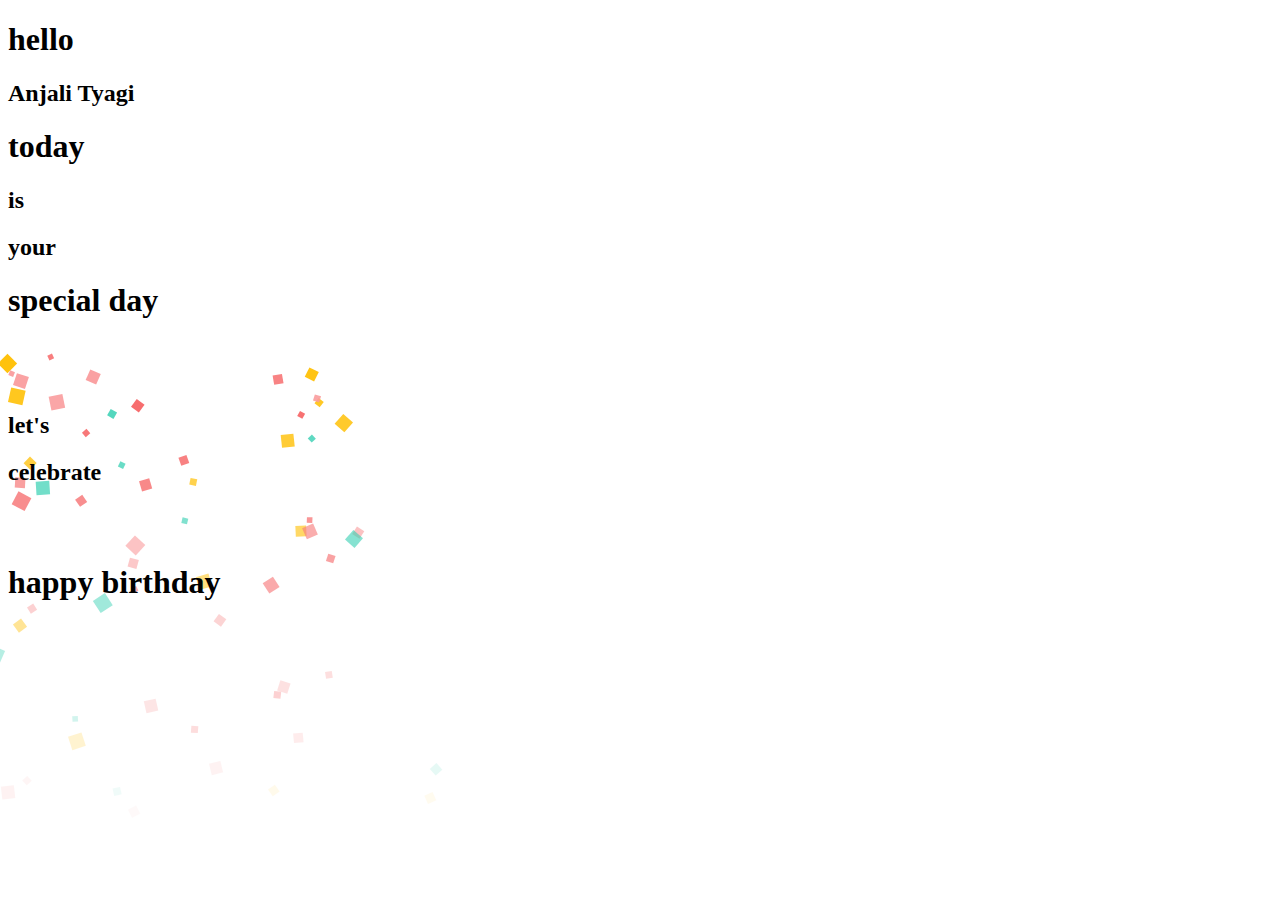
==== BirthdayWishes-master/index.html @ 3aed4d5a "HBD" ====
<!DOCTYPE html>
<html lang="en">
  <head>
    <title>Happy Birthday Shivanshu</title>
    <meta charset="UTF-8" />
    <meta name="viewport" content="width=device-width, initial-scale=1.0" />
    <link rel="stylesheet" href="src/css/index.css" />
  </head>
  <body>
    <div class="first--slide">
      <div class="slide--content">
        <h1>hello</h1>
        <h2>Anjali Tyagi</h2>
        <span class="top"></span>
        <span class="right"></span>
        <span class="bottom"></span>
        <span class="left"></span>
      </div>

      <div class="slide--content--one">
        <h1 class="first">today</h1>
        <h2 class="first">is</h2>
        <h2 class="second">your</h2>
        <h1 class="second">special day</h1>
        <div class="circle--stuff">
          <svg
            viewBox="0 0 288 48"
            width="288"
            height="48"
            style="overflow: visible;"
          >
            <g transform="translate(144 0)">
              <g transform="translate(-276.566 421.129)">
                <rect
                  width="12.608460234942264"
                  height="12.608460234942264"
                  fill="#F87B7C"
                  transform="rotate(72.60145421789896)"
                ></rect>
                <animateTransform
                  attributeName="transform"
                  type="translate"
                  from="-147.31692562790084 0"
                  to="-294.6338512558017 480"
                  dur="1.2580507927982927s"
                  begin="-10s"
                  repeatCount="indefinite"
                ></animateTransform>
                <animate
                  attributeType="CSS"
                  attributeName="opacity"
                  values="1;0"
                  dur="1.2580507927982927s"
                  begin="-10s"
                  repeatCount="indefinite"
                ></animate>
              </g>
              <g transform="translate(269.756 389.735)">
                <rect
                  width="6.6024317861213895"
                  height="6.6024317861213895"
                  fill="#FFC107"
                  transform="rotate(38.02803143466206)"
                ></rect>
                <animateTransform
                  attributeName="transform"
                  type="translate"
                  from="148.876375621307 0"
                  to="297.752751242614 480"
                  dur="1.500721309571935s"
                  begin="-10s"
                  repeatCount="indefinite"
                ></animateTransform>
                <animate
                  attributeType="CSS"
                  attributeName="opacity"
                  values="1;0"
                  dur="1.500721309571935s"
                  begin="-10s"
                  repeatCount="indefinite"
                ></animate>
              </g>
              <g transform="translate(174.705 169.205)">
                <rect
                  width="5.852897883045647"
                  height="5.852897883045647"
                  fill="#F65A5B"
                  transform="rotate(28.456635184965855)"
                ></rect>
                <animateTransform
                  attributeName="transform"
                  type="translate"
                  from="129.17077622623987 0"
                  to="258.34155245247973 480"
                  dur="1.0529970168710006s"
                  begin="-10s"
                  repeatCount="indefinite"
                ></animateTransform>
                <animate
                  attributeType="CSS"
                  attributeName="opacity"
                  values="1;0"
                  dur="1.0529970168710006s"
                  begin="-10s"
                  repeatCount="indefinite"
                ></animate>
              </g>
              <g transform="translate(-130.903 64.4332)">
                <rect
                  width="10.500608397273465"
                  height="10.500608397273465"
                  fill="#F65A5B"
                  transform="rotate(33.518702042612105)"
                ></rect>
                <animateTransform
                  attributeName="transform"
                  type="translate"
                  from="-115.41033595665428 0"
                  to="-230.82067191330856 480"
                  dur="1.9569807707276798s"
                  begin="-10s"
                  repeatCount="indefinite"
                ></animateTransform>
                <animate
                  attributeType="CSS"
                  attributeName="opacity"
                  values="1;0"
                  dur="1.9569807707276798s"
                  begin="-10s"
                  repeatCount="indefinite"
                ></animate>
              </g>
              <g transform="translate(255.222 435.243)">
                <rect
                  width="5.741483052387249"
                  height="5.741483052387249"
                  fill="#39D1B4"
                  transform="rotate(46.49147792751984)"
                ></rect>
                <animateTransform
                  attributeName="transform"
                  type="translate"
                  from="133.85114085517338 0"
                  to="267.70228171034677 480"
                  dur="1.3036790452656355s"
                  begin="-10s"
                  repeatCount="indefinite"
                ></animateTransform>
                <animate
                  attributeType="CSS"
                  attributeName="opacity"
                  values="1;0"
                  dur="1.3036790452656355s"
                  begin="-10s"
                  repeatCount="indefinite"
                ></animate>
              </g>
              <g transform="translate(31.0162 15.9351)">
                <rect
                  width="6.80101713474188"
                  height="6.80101713474188"
                  fill="#FFC107"
                  transform="rotate(11.204022894474395)"
                ></rect>
                <animateTransform
                  attributeName="transform"
                  type="translate"
                  from="30.019648010959024 0"
                  to="60.03929602191805 480"
                  dur="1.0387121585702985s"
                  begin="-10s"
                  repeatCount="indefinite"
                ></animateTransform>
                <animate
                  attributeType="CSS"
                  attributeName="opacity"
                  values="1;0"
                  dur="1.0387121585702985s"
                  begin="-10s"
                  repeatCount="indefinite"
                ></animate>
              </g>
              <g transform="translate(-3.09286 202.201)">
                <rect
                  width="10.607425290967909"
                  height="10.607425290967909"
                  fill="#F65A5B"
                  transform="rotate(73.47039150769439)"
                ></rect>
                <animateTransform
                  attributeName="transform"
                  type="translate"
                  from="-2.17615538500645 0"
                  to="-4.3523107700129 480"
                  dur="1.4662807556935682s"
                  begin="-10s"
                  repeatCount="indefinite"
                ></animateTransform>
                <animate
                  attributeType="CSS"
                  attributeName="opacity"
                  values="1;0"
                  dur="1.4662807556935682s"
                  begin="-10s"
                  repeatCount="indefinite"
                ></animate>
              </g>
              <g transform="translate(206.722 332.232)">
                <rect
                  width="7.636912663465038"
                  height="7.636912663465038"
                  fill="#F65A5B"
                  transform="rotate(18.036591826355995)"
                ></rect>
                <animateTransform
                  attributeName="transform"
                  type="translate"
                  from="122.16550975510404 0"
                  to="244.33101951020808 480"
                  dur="1.4353281745859594s"
                  begin="-10s"
                  repeatCount="indefinite"
                ></animateTransform>
                <animate
                  attributeType="CSS"
                  attributeName="opacity"
                  values="1;0"
                  dur="1.4353281745859594s"
                  begin="-10s"
                  repeatCount="indefinite"
                ></animate>
              </g>
              <g transform="translate(137.252 313.902)">
                <rect
                  width="9.58640372808878"
                  height="9.58640372808878"
                  fill="#FA9C9D"
                  transform="rotate(84.9299171174362)"
                ></rect>
                <animateTransform
                  attributeName="transform"
                  type="translate"
                  from="82.98382665184931 0"
                  to="165.96765330369863 480"
                  dur="1.5673910658448071s"
                  begin="-10s"
                  repeatCount="indefinite"
                ></animateTransform>
                <animate
                  attributeType="CSS"
                  attributeName="opacity"
                  values="1;0"
                  dur="1.5673910658448071s"
                  begin="-10s"
                  repeatCount="indefinite"
                ></animate>
              </g>
              <g transform="translate(112.875 188.052)">
                <rect
                  width="12.224275888715743"
                  height="12.224275888715743"
                  fill="#F65A5B"
                  transform="rotate(56.958868320425424)"
                ></rect>
                <animateTransform
                  attributeName="transform"
                  type="translate"
                  from="81.10118787423545 0"
                  to="162.2023757484709 480"
                  dur="1.1256263736515593s"
                  begin="-10s"
                  repeatCount="indefinite"
                ></animateTransform>
                <animate
                  attributeType="CSS"
                  attributeName="opacity"
                  values="1;0"
                  dur="1.1256263736515593s"
                  begin="-10s"
                  repeatCount="indefinite"
                ></animate>
              </g>
              <g transform="translate(-44.0883 105.22)">
                <rect
                  width="7.3193707683479285"
                  height="7.3193707683479285"
                  fill="#39D1B4"
                  transform="rotate(29.61901015919562)"
                ></rect>
                <animateTransform
                  attributeName="transform"
                  type="translate"
                  from="-36.161416073732816 0"
                  to="-72.32283214746563 480"
                  dur="1.0534095913396215s"
                  begin="-10s"
                  repeatCount="indefinite"
                ></animateTransform>
                <animate
                  attributeType="CSS"
                  attributeName="opacity"
                  values="1;0"
                  dur="1.0534095913396215s"
                  begin="-10s"
                  repeatCount="indefinite"
                ></animate>
              </g>
              <g transform="translate(201.372 372.671)">
                <rect
                  width="5.544510601155997"
                  height="5.544510601155997"
                  fill="#F65A5B"
                  transform="rotate(2.2963703425883897)"
                ></rect>
                <animateTransform
                  attributeName="transform"
                  type="translate"
                  from="113.35963017076664 0"
                  to="226.71926034153327 480"
                  dur="1.030518978123618s"
                  begin="-10s"
                  repeatCount="indefinite"
                ></animateTransform>
                <animate
                  attributeType="CSS"
                  attributeName="opacity"
                  values="1;0"
                  dur="1.030518978123618s"
                  begin="-10s"
                  repeatCount="indefinite"
                ></animate>
              </g>
              <g transform="translate(131.495 87.179)">
                <rect
                  width="10.759076659212255"
                  height="10.759076659212255"
                  fill="#FFC107"
                  transform="rotate(87.32528953957524)"
                ></rect>
                <animateTransform
                  attributeName="transform"
                  type="translate"
                  from="111.2837754504788 0"
                  to="222.5675509009576 480"
                  dur="1.6733003196858514s"
                  begin="-10s"
                  repeatCount="indefinite"
                ></animateTransform>
                <animate
                  attributeType="CSS"
                  attributeName="opacity"
                  values="1;0"
                  dur="1.6733003196858514s"
                  begin="-10s"
                  repeatCount="indefinite"
                ></animate>
              </g>
              <g transform="translate(168.916 8.31682)">
                <rect
                  width="13.053827089343216"
                  height="13.053827089343216"
                  fill="#FFC107"
                  transform="rotate(41.59319430819056)"
                ></rect>
                <animateTransform
                  attributeName="transform"
                  type="translate"
                  from="166.0388449718487 0"
                  to="332.0776899436974 480"
                  dur="1.167328833970436s"
                  begin="-10s"
                  repeatCount="indefinite"
                ></animateTransform>
                <animate
                  attributeType="CSS"
                  attributeName="opacity"
                  values="1;0"
                  dur="1.167328833970436s"
                  begin="-10s"
                  repeatCount="indefinite"
                ></animate>
              </g>
              <g transform="translate(-246.023 361.539)">
                <rect
                  width="9.438843277640762"
                  height="9.438843277640762"
                  fill="#FA9C9D"
                  transform="rotate(77.07547908665653)"
                ></rect>
                <animateTransform
                  attributeName="transform"
                  type="translate"
                  from="-140.32757933557534 0"
                  to="-280.6551586711507 480"
                  dur="1.8215214067142032s"
                  begin="-10s"
                  repeatCount="indefinite"
                ></animateTransform>
                <animate
                  attributeType="CSS"
                  attributeName="opacity"
                  values="1;0"
                  dur="1.8215214067142032s"
                  begin="-10s"
                  repeatCount="indefinite"
                ></animate>
              </g>
              <g transform="translate(-19.4778 411.261)">
                <rect
                  width="5.155137368313447"
                  height="5.155137368313447"
                  fill="#F65A5B"
                  transform="rotate(63.68358494554056)"
                ></rect>
                <animateTransform
                  attributeName="transform"
                  type="translate"
                  from="-10.489996883997884 0"
                  to="-20.97999376799577 480"
                  dur="1.938744964010533s"
                  begin="-10s"
                  repeatCount="indefinite"
                ></animateTransform>
                <animate
                  attributeType="CSS"
                  attributeName="opacity"
                  values="1;0"
                  dur="1.938744964010533s"
                  begin="-10s"
                  repeatCount="indefinite"
                ></animate>
              </g>
              <g transform="translate(-193.329 253.053)">
                <rect
                  width="12.572461872186224"
                  height="12.572461872186224"
                  fill="#FA9C9D"
                  transform="rotate(18.14043778713332)"
                ></rect>
                <animateTransform
                  attributeName="transform"
                  type="translate"
                  from="-126.5912529949043 0"
                  to="-253.1825059898086 480"
                  dur="1.7608957790386608s"
                  begin="-10s"
                  repeatCount="indefinite"
                ></animateTransform>
                <animate
                  attributeType="CSS"
                  attributeName="opacity"
                  values="1;0"
                  dur="1.7608957790386608s"
                  begin="-10s"
                  repeatCount="indefinite"
                ></animate>
              </g>
              <g transform="translate(132.362 64.3945)">
                <rect
                  width="11.962171698190868"
                  height="11.962171698190868"
                  fill="#F87B7C"
                  transform="rotate(66.5452938923993)"
                ></rect>
                <animateTransform
                  attributeName="transform"
                  type="translate"
                  from="116.70535383045883 0"
                  to="233.41070766091767 480"
                  dur="1.2748012693059791s"
                  begin="-10s"
                  repeatCount="indefinite"
                ></animateTransform>
                <animate
                  attributeType="CSS"
                  attributeName="opacity"
                  values="1;0"
                  dur="1.2748012693059791s"
                  begin="-10s"
                  repeatCount="indefinite"
                ></animate>
              </g>
              <g transform="translate(23.7278 28.7318)">
                <rect
                  width="5.809294053959366"
                  height="5.809294053959366"
                  fill="#39D1B4"
                  transform="rotate(12.777973190620841)"
                ></rect>
                <animateTransform
                  attributeName="transform"
                  type="translate"
                  from="22.387744172095072 0"
                  to="44.775488344190144 480"
                  dur="1.990394651793788s"
                  begin="-10s"
                  repeatCount="indefinite"
                ></animateTransform>
                <animate
                  attributeType="CSS"
                  attributeName="opacity"
                  values="1;0"
                  dur="1.990394651793788s"
                  begin="-10s"
                  repeatCount="indefinite"
                ></animate>
              </g>
              <g transform="translate(-166.194 338.268)">
                <rect
                  width="5.155192084927991"
                  height="5.155192084927991"
                  fill="#F87B7C"
                  transform="rotate(65.13887033072942)"
                ></rect>
                <animateTransform
                  attributeName="transform"
                  type="translate"
                  from="-97.49050856733884 0"
                  to="-194.98101713467767 480"
                  dur="1.5205048549215163s"
                  begin="-10s"
                  repeatCount="indefinite"
                ></animateTransform>
                <animate
                  attributeType="CSS"
                  attributeName="opacity"
                  values="1;0"
                  dur="1.5205048549215163s"
                  begin="-10s"
                  repeatCount="indefinite"
                ></animate>
              </g>
              <g transform="translate(-31.4654 122.618)">
                <rect
                  width="10.368127452931883"
                  height="10.368127452931883"
                  fill="#39D1B4"
                  transform="rotate(44.25401495643392)"
                ></rect>
                <animateTransform
                  attributeName="transform"
                  type="translate"
                  from="-25.062944124981968 0"
                  to="-50.125888249963936 480"
                  dur="1.7807724976183688s"
                  begin="-10s"
                  repeatCount="indefinite"
                ></animateTransform>
                <animate
                  attributeType="CSS"
                  attributeName="opacity"
                  values="1;0"
                  dur="1.7807724976183688s"
                  begin="-10s"
                  repeatCount="indefinite"
                ></animate>
              </g>
              <g transform="translate(-42.2511 41.8627)">
                <rect
                  width="14.103528131335075"
                  height="14.103528131335075"
                  fill="#FFC107"
                  transform="rotate(72.09281246475781)"
                ></rect>
                <animateTransform
                  attributeName="transform"
                  type="translate"
                  from="-38.861764593079066 0"
                  to="-77.72352918615813 480"
                  dur="1.837076713482284s"
                  begin="-10s"
                  repeatCount="indefinite"
                ></animateTransform>
                <animate
                  attributeType="CSS"
                  attributeName="opacity"
                  values="1;0"
                  dur="1.837076713482284s"
                  begin="-10s"
                  repeatCount="indefinite"
                ></animate>
              </g>
              <g transform="translate(-160.068 86.1509)">
                <rect
                  width="10.983279923644469"
                  height="10.983279923644469"
                  fill="#F87B7C"
                  transform="rotate(42.54113201739413)"
                ></rect>
                <animateTransform
                  attributeName="transform"
                  type="translate"
                  from="-135.71076835776705 0"
                  to="-271.4215367155341 480"
                  dur="1.4617462130029035s"
                  begin="-10s"
                  repeatCount="indefinite"
                ></animateTransform>
                <animate
                  attributeType="CSS"
                  attributeName="opacity"
                  values="1;0"
                  dur="1.4617462130029035s"
                  begin="-10s"
                  repeatCount="indefinite"
                ></animate>
              </g>
              <g transform="translate(-29.8295 464.828)">
                <rect
                  width="9.161711928973633"
                  height="9.161711928973633"
                  fill="#FA9C9D"
                  transform="rotate(15.34556142284818)"
                ></rect>
                <animateTransform
                  attributeName="transform"
                  type="translate"
                  from="-15.154273359641607 0"
                  to="-30.308546719283214 480"
                  dur="1.4337419826765745s"
                  begin="-10s"
                  repeatCount="indefinite"
                ></animateTransform>
                <animate
                  attributeType="CSS"
                  attributeName="opacity"
                  values="1;0"
                  dur="1.4337419826765745s"
                  begin="-10s"
                  repeatCount="indefinite"
                ></animate>
              </g>
              <g transform="translate(-178.317 128.014)">
                <rect
                  width="13.686769327961251"
                  height="13.686769327961251"
                  fill="#FFC107"
                  transform="rotate(45.07414220309329)"
                ></rect>
                <animateTransform
                  attributeName="transform"
                  type="translate"
                  from="-140.77315685616557 0"
                  to="-281.54631371233114 480"
                  dur="1.3309859125988193s"
                  begin="-10s"
                  repeatCount="indefinite"
                ></animateTransform>
                <animate
                  attributeType="CSS"
                  attributeName="opacity"
                  values="1;0"
                  dur="1.3309859125988193s"
                  begin="-10s"
                  repeatCount="indefinite"
                ></animate>
              </g>
              <g transform="translate(219.727 410.159)">
                <rect
                  width="12.764074026565211"
                  height="12.764074026565211"
                  fill="#FFC107"
                  transform="rotate(83.87363030859562)"
                ></rect>
                <animateTransform
                  attributeName="transform"
                  type="translate"
                  from="118.48317389639978 0"
                  to="236.96634779279955 480"
                  dur="1.3039269158524756s"
                  begin="-10s"
                  repeatCount="indefinite"
                ></animateTransform>
                <animate
                  attributeType="CSS"
                  attributeName="opacity"
                  values="1;0"
                  dur="1.3039269158524756s"
                  begin="-10s"
                  repeatCount="indefinite"
                ></animate>
              </g>
              <g transform="translate(111.389 357.596)">
                <rect
                  width="8.285457717371177"
                  height="8.285457717371177"
                  fill="#FFC107"
                  transform="rotate(55.18291720980784)"
                ></rect>
                <animateTransform
                  attributeName="transform"
                  type="translate"
                  from="63.83361358999828 0"
                  to="127.66722717999656 480"
                  dur="1.8032664697360352s"
                  begin="-10s"
                  repeatCount="indefinite"
                ></animateTransform>
                <animate
                  attributeType="CSS"
                  attributeName="opacity"
                  values="1;0"
                  dur="1.8032664697360352s"
                  begin="-10s"
                  repeatCount="indefinite"
                ></animate>
              </g>
              <g transform="translate(75.6214 475.193)">
                <rect
                  width="13.200638456623885"
                  height="13.200638456623885"
                  fill="#FFC107"
                  transform="rotate(73.51717550864369)"
                ></rect>
                <animateTransform
                  attributeName="transform"
                  type="translate"
                  from="38.00101769286111 0"
                  to="76.00203538572222 480"
                  dur="1.9478787303213856s"
                  begin="-10s"
                  repeatCount="indefinite"
                ></animateTransform>
                <animate
                  attributeType="CSS"
                  attributeName="opacity"
                  values="1;0"
                  dur="1.9478787303213856s"
                  begin="-10s"
                  repeatCount="indefinite"
                ></animate>
              </g>
              <g transform="translate(274.856 432.139)">
                <rect
                  width="8.968495048926354"
                  height="8.968495048926354"
                  fill="#FFC107"
                  transform="rotate(66.02890800046019)"
                ></rect>
                <animateTransform
                  attributeName="transform"
                  type="translate"
                  from="144.6387866106216 0"
                  to="289.2775732212432 480"
                  dur="1.1950311173221444s"
                  begin="-10s"
                  repeatCount="indefinite"
                ></animateTransform>
                <animate
                  attributeType="CSS"
                  attributeName="opacity"
                  values="1;0"
                  dur="1.1950311173221444s"
                  begin="-10s"
                  repeatCount="indefinite"
                ></animate>
              </g>
              <g transform="translate(-73.9908 129.708)">
                <rect
                  width="11.469532088642811"
                  height="11.469532088642811"
                  fill="#FA9C9D"
                  transform="rotate(23.880882117170138)"
                ></rect>
                <animateTransform
                  attributeName="transform"
                  type="translate"
                  from="-58.25017828281587 0"
                  to="-116.50035656563173 480"
                  dur="1.7631218650889633s"
                  begin="-10s"
                  repeatCount="indefinite"
                ></animateTransform>
                <animate
                  attributeType="CSS"
                  attributeName="opacity"
                  values="1;0"
                  dur="1.7631218650889633s"
                  begin="-10s"
                  repeatCount="indefinite"
                ></animate>
              </g>
              <g transform="translate(195.443 148.666)">
                <rect
                  width="10.462121786336729"
                  height="10.462121786336729"
                  fill="#FFC107"
                  transform="rotate(26.548226340406018)"
                ></rect>
                <animateTransform
                  attributeName="transform"
                  type="translate"
                  from="149.22492086385515 0"
                  to="298.4498417277103 480"
                  dur="1.0624958491755168s"
                  begin="-10s"
                  repeatCount="indefinite"
                ></animateTransform>
                <animate
                  attributeType="CSS"
                  attributeName="opacity"
                  values="1;0"
                  dur="1.0624958491755168s"
                  begin="-10s"
                  repeatCount="indefinite"
                ></animate>
              </g>
              <g transform="translate(-58.6732 432.261)">
                <rect
                  width="14.377316164643027"
                  height="14.377316164643027"
                  fill="#39D1B4"
                  transform="rotate(56.99518347171379)"
                ></rect>
                <animateTransform
                  attributeName="transform"
                  type="translate"
                  from="-30.871770620846135 0"
                  to="-61.74354124169227 480"
                  dur="1.637228355700252s"
                  begin="-10s"
                  repeatCount="indefinite"
                ></animateTransform>
                <animate
                  attributeType="CSS"
                  attributeName="opacity"
                  values="1;0"
                  dur="1.637228355700252s"
                  begin="-10s"
                  repeatCount="indefinite"
                ></animate>
              </g>
              <g transform="translate(-139.405 326.431)">
                <rect
                  width="10.089588480012424"
                  height="10.089588480012424"
                  fill="#FFC107"
                  transform="rotate(53.39693328651522)"
                ></rect>
                <animateTransform
                  attributeName="transform"
                  type="translate"
                  from="-82.97623670735247 0"
                  to="-165.95247341470494 480"
                  dur="1.6240260735518415s"
                  begin="-10s"
                  repeatCount="indefinite"
                ></animateTransform>
                <animate
                  attributeType="CSS"
                  attributeName="opacity"
                  values="1;0"
                  dur="1.6240260735518415s"
                  begin="-10s"
                  repeatCount="indefinite"
                ></animate>
              </g>
              <g transform="translate(-42.9264 14.5082)">
                <rect
                  width="5.605522069860404"
                  height="5.605522069860404"
                  fill="#39D1B4"
                  transform="rotate(86.567326362837)"
                ></rect>
                <animateTransform
                  attributeName="transform"
                  type="translate"
                  from="-41.66699732647694 0"
                  to="-83.33399465295388 480"
                  dur="1.3729834448841063s"
                  begin="-10s"
                  repeatCount="indefinite"
                ></animateTransform>
                <animate
                  attributeType="CSS"
                  attributeName="opacity"
                  values="1;0"
                  dur="1.3729834448841063s"
                  begin="-10s"
                  repeatCount="indefinite"
                ></animate>
              </g>
              <g transform="translate(-83.4398 23.0919)">
                <rect
                  width="13.569223440454884"
                  height="13.569223440454884"
                  fill="#39D1B4"
                  transform="rotate(86.28047320362091)"
                ></rect>
                <animateTransform
                  attributeName="transform"
                  type="translate"
                  from="-79.60989820810235 0"
                  to="-159.2197964162047 480"
                  dur="1.6981444705695712s"
                  begin="-10s"
                  repeatCount="indefinite"
                ></animateTransform>
                <animate
                  attributeType="CSS"
                  attributeName="opacity"
                  values="1;0"
                  dur="1.6981444705695712s"
                  begin="-10s"
                  repeatCount="indefinite"
                ></animate>
              </g>
              <g transform="translate(-127.497 372.59)">
                <rect
                  width="12.966533291639399"
                  height="12.966533291639399"
                  fill="#F65A5B"
                  transform="rotate(83.52931885276857)"
                ></rect>
                <animateTransform
                  attributeName="transform"
                  type="translate"
                  from="-71.77965589119036 0"
                  to="-143.55931178238072 480"
                  dur="1.8029830839013916s"
                  begin="-10s"
                  repeatCount="indefinite"
                ></animateTransform>
                <animate
                  attributeType="CSS"
                  attributeName="opacity"
                  values="1;0"
                  dur="1.8029830839013916s"
                  begin="-10s"
                  repeatCount="indefinite"
                ></animate>
              </g>
              <g transform="translate(-109.582 323.12)">
                <rect
                  width="6.691190217900216"
                  height="6.691190217900216"
                  fill="#FA9C9D"
                  transform="rotate(47.43597820627009)"
                ></rect>
                <animateTransform
                  attributeName="transform"
                  type="translate"
                  from="-65.49394850207734 0"
                  to="-130.9878970041547 480"
                  dur="1.5469645527476263s"
                  begin="-10s"
                  repeatCount="indefinite"
                ></animateTransform>
                <animate
                  attributeType="CSS"
                  attributeName="opacity"
                  values="1;0"
                  dur="1.5469645527476263s"
                  begin="-10s"
                  repeatCount="indefinite"
                ></animate>
              </g>
              <g transform="translate(-158.75 116.733)">
                <rect
                  width="9.96375744984303"
                  height="9.96375744984303"
                  fill="#FFC107"
                  transform="rotate(9.149378353079351)"
                ></rect>
                <animateTransform
                  attributeName="transform"
                  type="translate"
                  from="-127.69522448692736 0"
                  to="-255.39044897385472 480"
                  dur="1.2743070249499613s"
                  begin="-10s"
                  repeatCount="indefinite"
                ></animateTransform>
                <animate
                  attributeType="CSS"
                  attributeName="opacity"
                  values="1;0"
                  dur="1.2743070249499613s"
                  begin="-10s"
                  repeatCount="indefinite"
                ></animate>
              </g>
              <g transform="translate(39.8691 45.2325)">
                <rect
                  width="11.598710036991175"
                  height="11.598710036991175"
                  fill="#FA9C9D"
                  transform="rotate(76.22294910874258)"
                ></rect>
                <animateTransform
                  attributeName="transform"
                  type="translate"
                  from="36.43558234995789 0"
                  to="72.87116469991578 480"
                  dur="1.8183696696850091s"
                  begin="-10s"
                  repeatCount="indefinite"
                ></animateTransform>
                <animate
                  attributeType="CSS"
                  attributeName="opacity"
                  values="1;0"
                  dur="1.8183696696850091s"
                  begin="-10s"
                  repeatCount="indefinite"
                ></animate>
              </g>
              <g transform="translate(-63.98 101.214)">
                <rect
                  width="8.703156709522599"
                  height="8.703156709522599"
                  fill="#F65A5B"
                  transform="rotate(55.22678231532443)"
                ></rect>
                <animateTransform
                  attributeName="transform"
                  type="translate"
                  from="-52.83832435013566 0"
                  to="-105.67664870027131 480"
                  dur="1.0351788944422509s"
                  begin="-10s"
                  repeatCount="indefinite"
                ></animateTransform>
                <animate
                  attributeType="CSS"
                  attributeName="opacity"
                  values="1;0"
                  dur="1.0351788944422509s"
                  begin="-10s"
                  repeatCount="indefinite"
                ></animate>
              </g>
              <g transform="translate(-207.586 325.836)">
                <rect
                  width="12.7674090818734"
                  height="12.7674090818734"
                  fill="#F87B7C"
                  transform="rotate(53.2099971109075)"
                ></rect>
                <animateTransform
                  attributeName="transform"
                  type="translate"
                  from="-123.6496687354237 0"
                  to="-247.2993374708474 480"
                  dur="1.3801286184806891s"
                  begin="-10s"
                  repeatCount="indefinite"
                ></animateTransform>
                <animate
                  attributeType="CSS"
                  attributeName="opacity"
                  values="1;0"
                  dur="1.3801286184806891s"
                  begin="-10s"
                  repeatCount="indefinite"
                ></animate>
              </g>
              <g transform="translate(-14.1761 359.014)">
                <rect
                  width="8.999663539806251"
                  height="8.999663539806251"
                  fill="#F65A5B"
                  transform="rotate(63.059129707808076)"
                ></rect>
                <animateTransform
                  attributeName="transform"
                  type="translate"
                  from="-8.110149853597672 0"
                  to="-16.220299707195345 480"
                  dur="1.5332334897832933s"
                  begin="-10s"
                  repeatCount="indefinite"
                ></animateTransform>
                <animate
                  attributeType="CSS"
                  attributeName="opacity"
                  values="1;0"
                  dur="1.5332334897832933s"
                  begin="-10s"
                  repeatCount="indefinite"
                ></animate>
              </g>
              <g transform="translate(186.115 110.245)">
                <rect
                  width="8.846869993590271"
                  height="8.846869993590271"
                  fill="#39D1B4"
                  transform="rotate(48.39105816056324)"
                ></rect>
                <animateTransform
                  attributeName="transform"
                  type="translate"
                  from="151.35248674639698 0"
                  to="302.70497349279395 480"
                  dur="1.8171209491047406s"
                  begin="-10s"
                  repeatCount="indefinite"
                ></animateTransform>
                <animate
                  attributeType="CSS"
                  attributeName="opacity"
                  values="1;0"
                  dur="1.8171209491047406s"
                  begin="-10s"
                  repeatCount="indefinite"
                ></animate>
              </g>
              <g transform="translate(-44.9409 372.92)">
                <rect
                  width="5.787671588835311"
                  height="5.787671588835311"
                  fill="#39D1B4"
                  transform="rotate(25.736018869681374)"
                ></rect>
                <animateTransform
                  attributeName="transform"
                  type="translate"
                  from="-25.291483926677277 0"
                  to="-50.58296785335455 480"
                  dur="1.294870187978929s"
                  begin="-10s"
                  repeatCount="indefinite"
                ></animateTransform>
                <animate
                  attributeType="CSS"
                  attributeName="opacity"
                  values="1;0"
                  dur="1.294870187978929s"
                  begin="-10s"
                  repeatCount="indefinite"
                ></animate>
              </g>
              <g transform="translate(-123.417 253.899)">
                <rect
                  width="14.005292966639402"
                  height="14.005292966639402"
                  fill="#FA9C9D"
                  transform="rotate(78.53166980312068)"
                ></rect>
                <animateTransform
                  attributeName="transform"
                  type="translate"
                  from="-80.71953249258353 0"
                  to="-161.43906498516705 480"
                  dur="1.502501770041541s"
                  begin="-10s"
                  repeatCount="indefinite"
                ></animateTransform>
                <animate
                  attributeType="CSS"
                  attributeName="opacity"
                  values="1;0"
                  dur="1.502501770041541s"
                  begin="-10s"
                  repeatCount="indefinite"
                ></animate>
              </g>
              <g transform="translate(-230.289 330.106)">
                <rect
                  width="9.768355026891115"
                  height="9.768355026891115"
                  fill="#39D1B4"
                  transform="rotate(6.20830045074041)"
                ></rect>
                <animateTransform
                  attributeName="transform"
                  type="translate"
                  from="-136.4494736963528 0"
                  to="-272.8989473927056 480"
                  dur="1.9617639114021732s"
                  begin="-10s"
                  repeatCount="indefinite"
                ></animateTransform>
                <animate
                  attributeType="CSS"
                  attributeName="opacity"
                  values="1;0"
                  dur="1.9617639114021732s"
                  begin="-10s"
                  repeatCount="indefinite"
                ></animate>
              </g>
              <g transform="translate(265.433 381.927)">
                <rect
                  width="8.740484652817603"
                  height="8.740484652817603"
                  fill="#FA9C9D"
                  transform="rotate(33.112914915491366)"
                ></rect>
                <animateTransform
                  attributeName="transform"
                  type="translate"
                  from="147.81721881818615 0"
                  to="295.6344376363723 480"
                  dur="1.4463132494751758s"
                  begin="-10s"
                  repeatCount="indefinite"
                ></animateTransform>
                <animate
                  attributeType="CSS"
                  attributeName="opacity"
                  values="1;0"
                  dur="1.4463132494751758s"
                  begin="-10s"
                  repeatCount="indefinite"
                ></animate>
              </g>
              <g transform="translate(39.8835 208.371)">
                <rect
                  width="8.478693141673741"
                  height="8.478693141673741"
                  fill="#F65A5B"
                  transform="rotate(70.4322873768517)"
                ></rect>
                <animateTransform
                  attributeName="transform"
                  type="translate"
                  from="27.810725423849558 0"
                  to="55.621450847699116 480"
                  dur="1.0435485904484305s"
                  begin="-10s"
                  repeatCount="indefinite"
                ></animateTransform>
                <animate
                  attributeType="CSS"
                  attributeName="opacity"
                  values="1;0"
                  dur="1.0435485904484305s"
                  begin="-10s"
                  repeatCount="indefinite"
                ></animate>
              </g>
              <g transform="translate(-196.946 256.686)">
                <rect
                  width="14.772557082522477"
                  height="14.772557082522477"
                  fill="#FFC107"
                  transform="rotate(12.70748308933365)"
                ></rect>
                <animateTransform
                  attributeName="transform"
                  type="translate"
                  from="-128.3237418055129 0"
                  to="-256.6474836110258 480"
                  dur="1.7522213600748298s"
                  begin="-10s"
                  repeatCount="indefinite"
                ></animateTransform>
                <animate
                  attributeType="CSS"
                  attributeName="opacity"
                  values="1;0"
                  dur="1.7522213600748298s"
                  begin="-10s"
                  repeatCount="indefinite"
                ></animate>
              </g>
              <g transform="translate(150.191 478.423)">
                <rect
                  width="10.628106842047844"
                  height="10.628106842047844"
                  fill="#FA9C9D"
                  transform="rotate(17.776604987264612)"
                ></rect>
                <animateTransform
                  attributeName="transform"
                  type="translate"
                  from="75.21931197943222 0"
                  to="150.43862395886444 480"
                  dur="1.59286850157008s"
                  begin="-10s"
                  repeatCount="indefinite"
                ></animateTransform>
                <animate
                  attributeType="CSS"
                  attributeName="opacity"
                  values="1;0"
                  dur="1.59286850157008s"
                  begin="-10s"
                  repeatCount="indefinite"
                ></animate>
              </g>
              <g transform="translate(-176.485 147.986)">
                <rect
                  width="12.61672667417864"
                  height="12.61672667417864"
                  fill="#F87B7C"
                  transform="rotate(64.26109092904363)"
                ></rect>
                <animateTransform
                  attributeName="transform"
                  type="translate"
                  from="-134.89599168313967 0"
                  to="-269.79198336627934 480"
                  dur="1.2136136152047012s"
                  begin="-10s"
                  repeatCount="indefinite"
                ></animateTransform>
                <animate
                  attributeType="CSS"
                  attributeName="opacity"
                  values="1;0"
                  dur="1.2136136152047012s"
                  begin="-10s"
                  repeatCount="indefinite"
                ></animate>
              </g>
              <g transform="translate(2.63655 133.571)">
                <rect
                  width="12.0983843373292"
                  height="12.0983843373292"
                  fill="#FA9C9D"
                  transform="rotate(77.1811483234397)"
                ></rect>
                <animateTransform
                  attributeName="transform"
                  type="translate"
                  from="2.0625914867788224 0"
                  to="4.125182973557645 480"
                  dur="1.5838470702401857s"
                  begin="-10s"
                  repeatCount="indefinite"
                ></animateTransform>
                <animate
                  attributeType="CSS"
                  attributeName="opacity"
                  values="1;0"
                  dur="1.5838470702401857s"
                  begin="-10s"
                  repeatCount="indefinite"
                ></animate>
              </g>
              <g transform="translate(-153.787 280.623)">
                <rect
                  width="12.877019817907263"
                  height="12.877019817907263"
                  fill="#39D1B4"
                  transform="rotate(23.860842745005897)"
                ></rect>
                <animateTransform
                  attributeName="transform"
                  type="translate"
                  from="-97.04875569413277 0"
                  to="-194.09751138826553 480"
                  dur="1.6101299293674471s"
                  begin="-10s"
                  repeatCount="indefinite"
                ></animateTransform>
                <animate
                  attributeType="CSS"
                  attributeName="opacity"
                  values="1;0"
                  dur="1.6101299293674471s"
                  begin="-10s"
                  repeatCount="indefinite"
                ></animate>
              </g>
              <g transform="translate(81.0715 431.883)">
                <rect
                  width="9.117118916187268"
                  height="9.117118916187268"
                  fill="#FA9C9D"
                  transform="rotate(35.95068552997413)"
                ></rect>
                <animateTransform
                  attributeName="transform"
                  type="translate"
                  from="42.674704554766656 0"
                  to="85.34940910953331 480"
                  dur="1.4115420356298163s"
                  begin="-10s"
                  repeatCount="indefinite"
                ></animateTransform>
                <animate
                  attributeType="CSS"
                  attributeName="opacity"
                  values="1;0"
                  dur="1.4115420356298163s"
                  begin="-10s"
                  repeatCount="indefinite"
                ></animate>
              </g>
              <g transform="translate(-139.629 392.8)">
                <rect
                  width="7.313004295500736"
                  height="7.313004295500736"
                  fill="#FA9C9D"
                  transform="rotate(58.02215575282054)"
                ></rect>
                <animateTransform
                  attributeName="transform"
                  type="translate"
                  from="-76.78938850387553 0"
                  to="-153.57877700775106 480"
                  dur="1.0129214483440876s"
                  begin="-10s"
                  repeatCount="indefinite"
                ></animateTransform>
                <animate
                  attributeType="CSS"
                  attributeName="opacity"
                  values="1;0"
                  dur="1.0129214483440876s"
                  begin="-10s"
                  repeatCount="indefinite"
                ></animate>
              </g>
              <g transform="translate(-273.198 299.716)">
                <rect
                  width="12.585063692234112"
                  height="12.585063692234112"
                  fill="#FFC107"
                  transform="rotate(23.141937462371192)"
                ></rect>
                <animateTransform
                  attributeName="transform"
                  type="translate"
                  from="-168.1829769087535 0"
                  to="-336.365953817507 480"
                  dur="1.0221483989192268s"
                  begin="-10s"
                  repeatCount="indefinite"
                ></animateTransform>
                <animate
                  attributeType="CSS"
                  attributeName="opacity"
                  values="1;0"
                  dur="1.0221483989192268s"
                  begin="-10s"
                  repeatCount="indefinite"
                ></animate>
              </g>
              <g transform="translate(35.4281 298.09)">
                <rect
                  width="6.923794981974305"
                  height="6.923794981974305"
                  fill="#F65A5B"
                  transform="rotate(3.7746840564447925)"
                ></rect>
                <animateTransform
                  attributeName="transform"
                  type="translate"
                  from="21.85541553457417 0"
                  to="43.71083106914834 480"
                  dur="1.841477233909523s"
                  begin="-10s"
                  repeatCount="indefinite"
                ></animateTransform>
                <animate
                  attributeType="CSS"
                  attributeName="opacity"
                  values="1;0"
                  dur="1.841477233909523s"
                  begin="-10s"
                  repeatCount="indefinite"
                ></animate>
              </g>
              <g transform="translate(-33.0682 476.788)">
                <rect
                  width="7.5732528577320535"
                  height="7.5732528577320535"
                  fill="#39D1B4"
                  transform="rotate(77.7718996598293)"
                ></rect>
                <animateTransform
                  attributeName="transform"
                  type="translate"
                  from="-16.58958353532071 0"
                  to="-33.17916707064142 480"
                  dur="1.3473653905171072s"
                  begin="-10s"
                  repeatCount="indefinite"
                ></animateTransform>
                <animate
                  attributeType="CSS"
                  attributeName="opacity"
                  values="1;0"
                  dur="1.3473653905171072s"
                  begin="-10s"
                  repeatCount="indefinite"
                ></animate>
              </g>
              <g transform="translate(-283.314 326.701)">
                <rect
                  width="12.2603815691265"
                  height="12.2603815691265"
                  fill="#F87B7C"
                  transform="rotate(40.61186413835374)"
                ></rect>
                <animateTransform
                  attributeName="transform"
                  type="translate"
                  from="-168.57637773029137 0"
                  to="-337.15275546058274 480"
                  dur="1.0104588510243326s"
                  begin="-10s"
                  repeatCount="indefinite"
                ></animateTransform>
                <animate
                  attributeType="CSS"
                  attributeName="opacity"
                  values="1;0"
                  dur="1.0104588510243326s"
                  begin="-10s"
                  repeatCount="indefinite"
                ></animate>
              </g>
              <g transform="translate(-184.995 236.299)">
                <rect
                  width="14.208468465595544"
                  height="14.208468465595544"
                  fill="#F65A5B"
                  transform="rotate(3.823136008517254)"
                ></rect>
                <animateTransform
                  attributeName="transform"
                  type="translate"
                  from="-123.9672518900931 0"
                  to="-247.9345037801862 480"
                  dur="1.008151763575754s"
                  begin="-10s"
                  repeatCount="indefinite"
                ></animateTransform>
                <animate
                  attributeType="CSS"
                  attributeName="opacity"
                  values="1;0"
                  dur="1.008151763575754s"
                  begin="-10s"
                  repeatCount="indefinite"
                ></animate>
              </g>
              <g transform="translate(-16.0432 153.69)">
                <rect
                  width="14.13951789919437"
                  height="14.13951789919437"
                  fill="#FA9C9D"
                  transform="rotate(42.619301927043715)"
                ></rect>
                <animateTransform
                  attributeName="transform"
                  type="translate"
                  from="-12.152238276917666 0"
                  to="-24.304476553835332 480"
                  dur="1.976559708932348s"
                  begin="-10s"
                  repeatCount="indefinite"
                ></animateTransform>
                <animate
                  attributeType="CSS"
                  attributeName="opacity"
                  values="1;0"
                  dur="1.976559708932348s"
                  begin="-10s"
                  repeatCount="indefinite"
                ></animate>
              </g>
              <g transform="translate(-177.155 156.185)">
                <rect
                  width="5.133505938536141"
                  height="5.133505938536141"
                  fill="#FA9C9D"
                  transform="rotate(21.39834732398235)"
                ></rect>
                <animateTransform
                  attributeName="transform"
                  type="translate"
                  from="-133.6627946033307 0"
                  to="-267.3255892066614 480"
                  dur="1.7626435353614347s"
                  begin="-10s"
                  repeatCount="indefinite"
                ></animateTransform>
                <animate
                  attributeType="CSS"
                  attributeName="opacity"
                  values="1;0"
                  dur="1.7626435353614347s"
                  begin="-10s"
                  repeatCount="indefinite"
                ></animate>
              </g>
              <g transform="translate(-298.208 442.713)">
                <rect
                  width="10.836267006261"
                  height="10.836267006261"
                  fill="#F87B7C"
                  transform="rotate(72.30364731432881)"
                ></rect>
                <animateTransform
                  attributeName="transform"
                  type="translate"
                  from="-155.129444591013 0"
                  to="-310.258889182026 480"
                  dur="1.897024023744813s"
                  begin="-10s"
                  repeatCount="indefinite"
                ></animateTransform>
                <animate
                  attributeType="CSS"
                  attributeName="opacity"
                  values="1;0"
                  dur="1.897024023744813s"
                  begin="-10s"
                  repeatCount="indefinite"
                ></animate>
              </g>
              <g transform="translate(84.2279 92.2677)">
                <rect
                  width="7.121515445378002"
                  height="7.121515445378002"
                  fill="#F65A5B"
                  transform="rotate(6.357404543570042)"
                ></rect>
                <animateTransform
                  attributeName="transform"
                  type="translate"
                  from="70.64765751330808 0"
                  to="141.29531502661615 480"
                  dur="1.8647485817543341s"
                  begin="-10s"
                  repeatCount="indefinite"
                ></animateTransform>
                <animate
                  attributeType="CSS"
                  attributeName="opacity"
                  values="1;0"
                  dur="1.8647485817543341s"
                  begin="-10s"
                  repeatCount="indefinite"
                ></animate>
              </g>
              <g transform="translate(190.66 379.05)">
                <rect
                  width="6.809910365652707"
                  height="6.809910365652707"
                  fill="#FA9C9D"
                  transform="rotate(81.16530403759086)"
                ></rect>
                <animateTransform
                  attributeName="transform"
                  type="translate"
                  from="106.5323927443129 0"
                  to="213.0647854886258 480"
                  dur="1.8784567579243676s"
                  begin="-10s"
                  repeatCount="indefinite"
                ></animateTransform>
                <animate
                  attributeType="CSS"
                  attributeName="opacity"
                  values="1;0"
                  dur="1.8784567579243676s"
                  begin="-10s"
                  repeatCount="indefinite"
                ></animate>
              </g>
              <g transform="translate(-242.452 323.151)">
                <rect
                  width="14.074355906122618"
                  height="14.074355906122618"
                  fill="#F65A5B"
                  transform="rotate(48.409224917371716)"
                ></rect>
                <animateTransform
                  attributeName="transform"
                  type="translate"
                  from="-144.9007558049375 0"
                  to="-289.801511609875 480"
                  dur="1.237222291333915s"
                  begin="-10s"
                  repeatCount="indefinite"
                ></animateTransform>
                <animate
                  attributeType="CSS"
                  attributeName="opacity"
                  values="1;0"
                  dur="1.237222291333915s"
                  begin="-10s"
                  repeatCount="indefinite"
                ></animate>
              </g>
              <g transform="translate(-133.488 171.588)">
                <rect
                  width="9.246056340066431"
                  height="9.246056340066431"
                  fill="#FFC107"
                  transform="rotate(43.8327821758391)"
                ></rect>
                <animateTransform
                  attributeName="transform"
                  type="translate"
                  from="-98.33540134965875 0"
                  to="-196.6708026993175 480"
                  dur="1.7118575625304209s"
                  begin="-10s"
                  repeatCount="indefinite"
                ></animateTransform>
                <animate
                  attributeType="CSS"
                  attributeName="opacity"
                  values="1;0"
                  dur="1.7118575625304209s"
                  begin="-10s"
                  repeatCount="indefinite"
                ></animate>
              </g>
              <g transform="translate(-212.338 477.609)">
                <rect
                  width="10.206275708067604"
                  height="10.206275708067604"
                  fill="#F87B7C"
                  transform="rotate(3.5180713953336706)"
                ></rect>
                <animateTransform
                  attributeName="transform"
                  type="translate"
                  from="-106.43416329622404 0"
                  to="-212.86832659244808 480"
                  dur="1.0388271083528573s"
                  begin="-10s"
                  repeatCount="indefinite"
                ></animateTransform>
                <animate
                  attributeType="CSS"
                  attributeName="opacity"
                  values="1;0"
                  dur="1.0388271083528573s"
                  begin="-10s"
                  repeatCount="indefinite"
                ></animate>
              </g>
              <g transform="translate(242.416 313.93)">
                <rect
                  width="6.474600901177441"
                  height="6.474600901177441"
                  fill="#FA9C9D"
                  transform="rotate(17.332006714008447)"
                ></rect>
                <animateTransform
                  attributeName="transform"
                  type="translate"
                  from="146.5614830699091 0"
                  to="293.1229661398182 480"
                  dur="1.1725354605029232s"
                  begin="-10s"
                  repeatCount="indefinite"
                ></animateTransform>
                <animate
                  attributeType="CSS"
                  attributeName="opacity"
                  values="1;0"
                  dur="1.1725354605029232s"
                  begin="-10s"
                  repeatCount="indefinite"
                ></animate>
              </g>
              <g transform="translate(192.019 277.818)">
                <rect
                  width="9.48876350160013"
                  height="9.48876350160013"
                  fill="#F87B7C"
                  transform="rotate(80.4424860466377)"
                ></rect>
                <animateTransform
                  attributeName="transform"
                  type="translate"
                  from="121.62468336575408 0"
                  to="243.24936673150816 480"
                  dur="1.7604495247076903s"
                  begin="-10s"
                  repeatCount="indefinite"
                ></animateTransform>
                <animate
                  attributeType="CSS"
                  attributeName="opacity"
                  values="1;0"
                  dur="1.7604495247076903s"
                  begin="-10s"
                  repeatCount="indefinite"
                ></animate>
              </g>
              <g transform="translate(279.76 449.142)">
                <rect
                  width="12.739962236214819"
                  height="12.739962236214819"
                  fill="#39D1B4"
                  transform="rotate(41.421608567353125)"
                ></rect>
                <animateTransform
                  attributeName="transform"
                  type="translate"
                  from="144.5253960453657 0"
                  to="289.0507920907314 480"
                  dur="1.9807597601629032s"
                  begin="-10s"
                  repeatCount="indefinite"
                ></animateTransform>
                <animate
                  attributeType="CSS"
                  attributeName="opacity"
                  values="1;0"
                  dur="1.9807597601629032s"
                  begin="-10s"
                  repeatCount="indefinite"
                ></animate>
              </g>
              <g transform="translate(-108.772 462.209)">
                <rect
                  width="5.912076935930544"
                  height="5.912076935930544"
                  fill="#F65A5B"
                  transform="rotate(49.583326900563826)"
                ></rect>
                <animateTransform
                  attributeName="transform"
                  type="translate"
                  from="-55.41304570703835 0"
                  to="-110.8260914140767 480"
                  dur="1.487324922186101s"
                  begin="-10s"
                  repeatCount="indefinite"
                ></animateTransform>
                <animate
                  attributeType="CSS"
                  attributeName="opacity"
                  values="1;0"
                  dur="1.487324922186101s"
                  begin="-10s"
                  repeatCount="indefinite"
                ></animate>
              </g>
              <g transform="translate(-191.159 422.45)">
                <rect
                  width="14.584811421858316"
                  height="14.584811421858316"
                  fill="#F65A5B"
                  transform="rotate(27.837753606260925)"
                ></rect>
                <animateTransform
                  attributeName="transform"
                  type="translate"
                  from="-101.67483313139012 0"
                  to="-203.34966626278023 480"
                  dur="1.285104860483476s"
                  begin="-10s"
                  repeatCount="indefinite"
                ></animateTransform>
                <animate
                  attributeType="CSS"
                  attributeName="opacity"
                  values="1;0"
                  dur="1.285104860483476s"
                  begin="-10s"
                  repeatCount="indefinite"
                ></animate>
              </g>
              <g transform="translate(-187.329 333.699)">
                <rect
                  width="11.468429979820034"
                  height="11.468429979820034"
                  fill="#FFC107"
                  transform="rotate(36.27812415313309)"
                ></rect>
                <animateTransform
                  attributeName="transform"
                  type="translate"
                  from="-110.50521774347041 0"
                  to="-221.01043548694082 480"
                  dur="1.6387655937208296s"
                  begin="-10s"
                  repeatCount="indefinite"
                ></animateTransform>
                <animate
                  attributeType="CSS"
                  attributeName="opacity"
                  values="1;0"
                  dur="1.6387655937208296s"
                  begin="-10s"
                  repeatCount="indefinite"
                ></animate>
              </g>
              <g transform="translate(-19.3892 203.962)">
                <rect
                  width="9.690275881619304"
                  height="9.690275881619304"
                  fill="#F65A5B"
                  transform="rotate(36.271222002843615)"
                ></rect>
                <animateTransform
                  attributeName="transform"
                  type="translate"
                  from="-13.607219250650084 0"
                  to="-27.21443850130017 480"
                  dur="1.3155557725809395s"
                  begin="-10s"
                  repeatCount="indefinite"
                ></animateTransform>
                <animate
                  attributeType="CSS"
                  attributeName="opacity"
                  values="1;0"
                  dur="1.3155557725809395s"
                  begin="-10s"
                  repeatCount="indefinite"
                ></animate>
              </g>
              <animate
                attributeType="CSS"
                attributeName="opacity"
                values="0;1"
                dur="1s"
                repeatCount="1"
                begin="DOMNodeInserted"
              ></animate>
            </g>
            <g opacity="0" style="transition: opacity 0.5s ease-out;">
              <path
                fill="#FFC107"
                d="M126.099 11.24l5 8.661 8.66-5-5-8.66z"
              ></path>
              <path
                fill="#F65A5B"
                d="M264.76 21.24l-8.661 5 5 8.661 8.66-5zM204.929 47.071v-10h-10v10z"
              ></path>
              <path
                fill="#FFC107"
                d="M58.807 21.193l-6.928 4 4 6.928 6.928-4z"
              ></path>
              <path fill="#F65A5B" d="M282.171 18.828v4h4v-4z"></path>
              <path
                fill="#F87B7C"
                d="M261.586 7l-1.414 1.414 1.414 1.414L263 8.414zM212.586 24l-1.414 1.414 1.414 1.414L214 25.414z"
              ></path>
              <path
                fill="#F65A5B"
                d="M154.586 9l-1.414 1.414 1.414 1.414L156 10.414z"
              ></path>
              <path
                fill="#F65A5B"
                d="M187.586 1l-1.414 1.414 1.414 1.414L189 2.414zM113.586 4l-1.414 1.414 1.414 1.414L115 5.414z"
              ></path>
              <path
                fill="#FFC107"
                d="M69.586 9l-1.414 1.414 1.414 1.414L71 10.414z"
              ></path>
              <path
                fill="#FFC107"
                d="M1.586 24L.172 25.414l1.414 1.414L3 25.414z"
              ></path>
              <path
                fill="#FFC107"
                d="M131.586 31l-1.414 1.414 1.414 1.414L133 32.414zM18.76.24l-8.661 5 5 8.661 8.66-5zM171.343 14l-5.657 5.657 5.657 5.657L177 19.657z"
              ></path>
              <path
                fill="#39D1B4"
                d="M206.807 5.193l-6.928 4 4 6.928 6.928-4zM98.343 36.414l-4.242 4.243 4.242 4.243 4.243-4.243z"
              ></path>
              <path
                fill="#FFC107"
                d="M93.44 11.096l-2 3.464 3.463 2 2-3.464zM49.172 4l-2.829 2.828 2.829 2.828L52 6.828zM27.172 39l-2.829 2.828 2.829 2.828L30 41.828z"
              ></path>
              <path
                fill="#F65A5B"
                d="M227.343 3.829l-2.828 2.828 2.828 2.828 2.829-2.828z"
              ></path>
            </g>
          </svg>
        </div>
      </div>
    </div>

    <div class="second--canvas">
      <div class="content">
        <h2>let's</h2>
        <h2>celebrate</h2>
      </div>
      <div class="canvas--remove"></div>
    </div>

    <div class="third--canvas">
      <div class="star--bg">
        <img src="src/images/amusement-park.png" alt="" id="b1" />
        <img src="src/images/amusement-park.png" alt="" id="b2" />
      </div>
      <div class="center--line">
        <img src="src/images/balloons.png" id="bl--right" alt="" />
        <img src="src/images/balloons.png" id="bl--left" alt="" />
        <h1>
          <span>h</span><span>a</span><span>p</span><span>p</span
          ><span>y</span> <span>b</span><span>i</span><span>r</span
          ><span>t</span><span>h</span><span>d</span><span>a</span
          ><span>y</span>
        </h1>
      </div>
      <img src="src/images/gift.png" alt="" id="gf1" />
      <img src="src/images/gift.png" alt="" id="gf2" />
      <img src="src/images/gift.png" alt="" id="gf3" />
    </div>

    <script src="src/js/index.js"></script>
  </body>
</html>
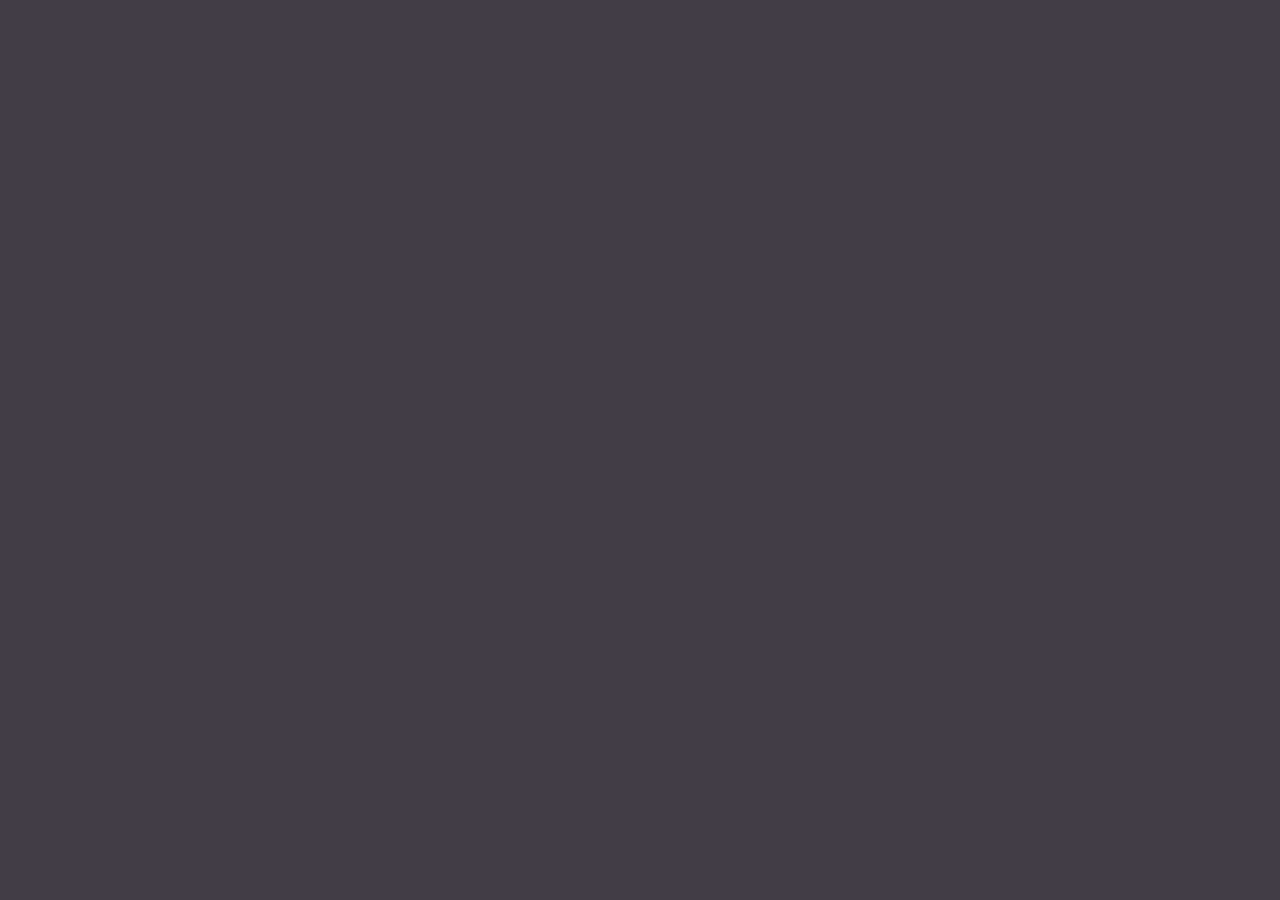
==== commit 8197e31f: "HBD" ====
--- a/BirthdayWishes-master/index.html
+++ b/BirthdayWishes-master/index.html
@@ -1,7 +1,7 @@
 <!DOCTYPE html>
 <html lang="en">
   <head>
-    <title>Happy Birthday Shivanshu</title>
+    <title>Happy Birthday Anjali</title>
     <meta charset="UTF-8" />
     <meta name="viewport" content="width=device-width, initial-scale=1.0" />
     <link rel="stylesheet" href="src/css/index.css" />
--- a/BirthdayWishes-master/src/css/index.css
+++ b/BirthdayWishes-master/src/css/index.css
@@ -0,0 +1,767 @@
+
+@import url('https://fonts.googleapis.com/css?family=Carter+One');
+
+
+*{
+	box-sizing: border-box;
+}
+
+body, html{
+	margin:0;
+	padding:0;
+	height:100%;
+	font-family: "carter one",sans-serif;
+	font-weight: bold!important;
+}
+
+.first--slide{
+	position: relative;
+	width:100%;
+	height:100%;
+	background:#423d46;
+	color:#d8d0be;
+	text-transform: uppercase;
+	font-weight: 700;
+	overflow: hidden;
+}
+
+.first--slide::before{
+	content:"";
+	position: absolute;
+	width:0%;
+	height: 100%;
+	left:0;
+	right:0;
+	background:#fcbb5e;
+	z-index: 3;
+	animation:firstSlideRemove 500ms ease 6s 1 forwards;
+}
+
+@keyframes firstSlideRemove{
+	from{
+		width:0%;
+	}
+	to{
+		width:100%;
+	}
+}
+
+.slide--content{
+	overflow: hidden;
+	text-align: center;
+	padding:4em;
+	position: absolute;
+	width:auto;
+	height: auto;
+	left:50%;
+	top:45%;
+	transform:translate(-50%,-45%);
+	animation:firstSlideOver 500ms ease 2000ms 1  forwards;
+}
+
+.first--slide .slide--content h1{
+	position: relative;
+	animation: firstSlideTextOne 500ms ease 0s 1 forwards;
+	font-size: 6em;
+	margin:0;
+	line-height: 1.2em;
+	opacity: 0;
+	transform: scale(0) rotate(-45deg);
+}
+
+.first--slide .slide--content h2{
+	position: relative;
+	color:#fcbb5e;
+	font-size:4em;
+	line-height: 1em;
+	margin:0;
+	top:-1.6em;
+	opacity: 0;
+	animation:  firstSlideTextTwo 500ms ease 350ms 1 forwards;
+}
+
+.first--slide span{
+	display: inline-block;
+	position: absolute;
+	background: #bc835f;
+}
+
+.first--slide span.top{
+	left:0;
+	top:0;
+	width:0px;
+	height:2px;
+	animation:firstSlideBorderOne 300ms ease 650ms 1 forwards;
+}
+
+.first--slide span.right{
+	right:0;
+	top:0;
+	width:2px;
+	height: 0;
+	animation:firstSlideBorderTwo 300ms ease 950ms 1 forwards;
+}
+
+.first--slide span.bottom{
+	right:0;
+	bottom:0;
+	width:0px;
+	height: 2px;
+	animation:firstSlideBorderOne 300ms ease 1250ms 1 forwards;
+}
+
+.first--slide span.left{
+	left:0;
+	bottom:0;
+	height: 0;
+	width: 2px;
+	animation:firstSlideBorderTwo 300ms ease 1550ms 1 forwards;
+}
+
+.slide--content::after{
+	content:"";
+	position: absolute;
+	width:175px;
+	height: 175px;
+	border-radius: 50%;
+	background:#bc835f;
+	z-index: -1;
+	left:-75px;
+	top:-75px;
+	transform:scale(0);
+	animation: firstSlideOverlayOne 300ms ease 1850ms 1 forwards,
+	firstSlideOverlayTwo 500ms ease 2150ms 1 forwards;
+}
+
+@keyframes firstSlideTextOne{
+	from{
+		opacity: 0;
+		transform:scale(0) rotate(-45deg);
+	}
+	to{
+		opacity: 1;
+		transform:scale(1) rotate(0deg);
+	}
+}
+
+@keyframes firstSlideTextTwo{
+	from{
+		opacity: 0;
+		top: -1.6em;
+	}
+	to{
+		opacity: 1;
+		top: 0em;
+	}
+}
+
+@keyframes firstSlideBorderOne{
+	from{
+		width: 0px;
+	}
+	to{
+		width: 100%;
+	}
+}
+
+@keyframes firstSlideBorderTwo{
+	from{
+		height: 0;
+	}
+	to{
+		height: 100%;
+	}
+}
+
+@keyframes firstSlideOver{
+	from{
+		opacity: 1;
+		transform:translate(-50%,-45%) rotate(0deg); 
+	}
+	to{
+		opacity: 0;
+		transform:translate(-50%,-45%) rotate(-90deg); 
+	}
+}
+
+@keyframes firstSlideOverlayOne{
+	from{
+		transform: scale(0);
+	}
+	to{
+		transform: scale(1);
+	}
+}
+
+@keyframes firstSlideOverlayOne{
+	from{
+		transform: scale(1);
+	}
+	to{
+		transform: scale(8);
+	}
+}
+
+/*SECOND SLIDE ANIMATION*/
+
+.slide--content--one{
+	position: absolute;
+	text-align: center;
+	width:100%;
+	height: auto;
+	top:50%;
+	transform:translateY(-50%);
+	letter-spacing: 0.1em;
+	animation:secondSlideMoveUp 300ms ease 750ms 1 forwards,
+	secondSlideOver 1s ease 2.5s 1 forwards ;
+}
+
+@keyframes secondSlideOver{
+	from{
+		transform:translateY(-50%) rotate(0deg);
+		left:0;
+		opacity: 1;
+	}
+	to{
+		transform: translateY(-50%) rotate(90deg);
+		left:50%;
+		opacity: 0;
+	}
+}
+
+.slide--content--one h1 , 
+.slide--content--one h2{
+	position: relative;
+	line-height: 1em;
+	margin:0;
+} 
+
+.slide--content--one h1.first{
+	font-size: 6em;
+	opacity: 0;
+	transform:rotate(-180deg) scale(0);
+	animation:secondSlideTextOne 500ms ease 0s 1 forwards;
+}
+
+.slide--content--one h2.first{
+	font-size: 5em;
+	transform: scale(0);
+	opacity: 0;
+	animation:secondSlideTextTwo 300ms ease 490ms 1 forwards;
+}
+
+.slide--content--one h2.second{
+	font-size: 5em;
+	transform: scale(0);
+	opacity: 0;
+	animation:secondSlideTextThree 200ms ease 1000ms 1 forwards;
+}
+
+.slide--content--one h1.second{
+	top:3em;
+	color:#fcbb5e;
+	font-size: 6em;
+	opacity: 0;
+	animation: secondSlideTextFour 300ms ease 1200ms 1 forwards;
+}
+
+.circle--stuff{
+	position: absolute;
+	width:700px;
+	height: 700px;
+	border-radius: 50%;
+	top:50%;
+	left:50%;
+	transform:translate(-50%,-50%);
+}
+
+.circle--stuff svg{
+	position: absolute;
+	left:0;
+	right:0;
+	margin:auto;
+	opacity: 0;
+	top:8em;
+	animation:secondSlideSVG 500ms ease 1400ms 1 forwards;
+}
+
+
+@keyframes secondSlideSVG{
+	from{
+		opacity: 0;
+	}	
+	to{
+		opacity: 1;
+	}
+}
+
+@keyframes secondSlideTextOne{
+	from{
+		opacity: 0;
+		transform:rotate(-180deg) scale(0);
+	}
+	to{
+		opacity: 1;
+		transform:rotate(0deg) scale(1);
+	}
+}
+
+@keyframes secondSlideTextTwo{
+	0%{
+		transform: scale(0);
+		opacity: 0;
+	}
+	70%{
+		transform: scale(1.2);
+		opacity: 1;
+	}
+	100%{
+		transform: scale(1);
+		opacity: 1;
+	}
+}
+
+@keyframes secondSlideMoveUp{
+	from{
+		top:50%;
+		transform:translateY(-50%);
+	}
+	to{
+		top:40%;
+		transform:translateY(-40%);
+	}
+}
+
+@keyframes secondSlideTextThree{
+	from{
+		transform: scale(0);
+		opacity: 0;
+	}
+	to{
+		transform: scale(1);
+		opacity: 1;
+	}
+}
+
+@keyframes secondSlideTextFour{
+	from{
+		opacity: 0;
+		transform: scale(0);
+		top: 3em;
+	}
+	to{
+		opacity: 1;
+		transform: scale(1);
+		top: 0em;
+	}
+}
+
+
+/*second slide canvas container*/
+
+.second--canvas{
+	position: relative;
+	width:100%;
+	height: 100%;
+	overflow: hidden;
+}
+
+.second--canvas::before , 
+.second--canvas::after{
+	content:"";
+	position: absolute;
+	width:0;
+	height: 100%;
+	left:0;
+	top:0;
+	z-index: -1;
+	animation:secondCanvasIntro 500ms ease 0s 1 forwards;
+}
+
+.second--canvas::before{
+	background: #e97e23;
+}
+
+.second--canvas::after{
+	background:#ff1f64;
+	animation-delay: 500ms;
+}
+
+.second--canvas .content{
+	position: relative;
+	width:100%;
+	text-align: center;
+	height: auto;
+	top:40%;
+	transform: translateY(-40%);
+	text-transform: uppercase;
+	letter-spacing: 0.1em;
+	font-size:5em;
+	color:#fff;
+}
+
+.second--canvas .content h2{
+	position: relative;
+	margin:0;
+}
+
+.second--canvas .content h2:nth-child(1){
+	transform:rotate(-90deg);
+	left:-2em;
+	top:-1em;
+	opacity: 0;
+	animation:secondCanvasTextOne 500ms ease 1s 1 forwards
+}
+
+.second--canvas .content h2:nth-child(2){
+	transform:translateX(5em);
+	opacity: 0;
+	animation:secondCanvasTextTwo 500ms ease 1.5s 1 forwards
+}
+
+.second--canvas .content h2:nth-child(3){
+	transform:rotate(90deg);
+	top:1em;
+	left:-2em;
+	opacity: 0;
+	animation:secondCanvasTextThree 500ms ease 2s 1 forwards
+}
+
+.canvas--remove{
+	position: absolute;
+	width:100%;
+	height: 0%;
+	left:0;
+	bottom:0;
+	background: #fff;
+	z-index: 2;
+	animation:canvasRemove 500ms ease 3s 1 forwards;
+}
+
+@keyframes canvasRemove{
+	from{
+		height: 0%;
+	}
+	to{
+		height: 100%;
+	}
+}
+
+@keyframes secondCanvasIntro{
+	from{
+		width:0;
+	}
+	to{
+		width:100%;
+	}
+}
+
+@keyframes secondCanvasTextOne{
+	from{
+		transform:rotate(-90deg);
+		left:-2em;
+		top:-1em;
+		opacity: 0;
+	}
+	to{
+		transform:rotate(0deg);
+		left:0;
+		top:0;
+		opacity:1
+	}
+}
+
+@keyframes secondCanvasTextThree{
+	from{
+		transform:rotate(90deg);
+		top:1em;
+		left:-2em;
+		opacity: 0;
+	}
+	to{
+		transform:rotate(0deg);
+		top:0em;
+		left:0em;
+		opacity: 1;
+	}
+}
+
+@keyframes secondCanvasTextTwo{
+	from{
+		transform:translateX(5em);
+		opacity: 0;
+	}
+	to{
+		transform:translateX(0);
+		opacity: 1
+	}
+}
+
+/*third canvas*/
+
+.third--canvas{
+	position: relative;
+	width:100%;
+	height: 100%;
+	overflow: hidden;
+	background:transparent;
+}
+
+.star--bg{
+	width:100%;
+	height:100%;
+	position: absolute;
+	left:0;
+	top:0;
+	background:url("../images/Star-Transparent-PNG.png") center / cover repeat;
+	opacity: 0;
+	animation:thirdCanvasBackground 500ms ease 3s 1 forwards;
+}
+
+.star--bg img{
+	position: absolute;
+	width:auto;
+	height:auto;
+	top:1em;
+	animation:thirdCanvasBanner 500ms ease 3.5s 1 forwards;
+	opacity: 0;
+}
+
+.star--bg img#b1{
+	transform:rotate(-15deg);
+	left:0;
+}
+
+.star--bg img#b2{
+	transform:rotate(15deg);
+	right:0;
+}
+
+@keyframes thirdCanvasBanner{
+	from{
+		opacity: 0;
+	}
+	to{
+		opacity: 1;
+	}
+}
+
+@keyframes thirdCanvasBackground{
+	from{
+		opacity: 0;
+
+	}
+	to{
+		opacity: 1;
+		
+	}
+}
+
+.third--canvas::before,
+.third--canvas::after{
+	content:"";
+	position: absolute;
+	width:100%;
+	height: 0;
+	bottom:0;
+	left:0;
+	z-index: -1;
+	animation:thirdCanvasIntro 500ms ease 0s 1 forwards;
+}
+
+.third--canvas::before{
+	background:#f09e40;
+	animation-delay: 200ms
+}
+
+.third--canvas::after{
+	background:#1080f2;
+	animation-delay:700ms;
+}
+
+
+@keyframes thirdCanvasIntro{
+	from{
+		height: 0%;
+	}
+	to{
+		height: 100%;
+	}
+}
+
+.third--canvas .center--line{
+	position: absolute;
+	width:0%;
+	height:5px;
+	background:#fff;
+	top:0;
+	bottom:0;
+	margin:auto;
+	left:0;
+	animation:thirdCanvasCenterLine 500ms ease 1s 1 forwards,
+	thirdCanvasCenterLineOne 500ms ease 1.5s 1 forwards;
+}
+
+.third--canvas .center--line img{
+	position: absolute;
+	width:auto;
+	height:auto;
+	top:50%;
+	transform:translateY(-50%) scale(0);
+	opacity: 0;
+	animation:thirdCanvasBalloons 500ms ease 2s 1 forwards;
+}
+
+.third--canvas .center--line img#bl--left{
+	left:2em;
+}
+
+.third--canvas .center--line img#bl--right{
+	right:2em;
+	animation-delay: 2.5s;
+}
+
+.third--canvas .center--line h1{
+	position: absolute;
+	width:auto;
+	height:auto;
+	left:50%;
+	top:50%;
+	transform:translate(-50%,-50%);
+	color:#1080f2;
+	text-transform: uppercase;
+	margin:0;
+	font-size:5em;
+}
+
+.third--canvas .center--line h1 > span{
+	position: relative;
+	top:2em;
+	opacity: 0;
+	animation:thirdCanvasLastText 100ms ease 3s 1 forwards;
+}
+
+.third--canvas .center--line h1 > span:nth-child(1){
+	animation-delay: 3s;
+}
+
+.third--canvas .center--line h1 > span:nth-child(2){
+	animation-delay: 3100ms;
+}
+
+.third--canvas .center--line h1 > span:nth-child(3){
+	animation-delay: 3200ms;
+}
+
+.third--canvas .center--line h1 > span:nth-child(4){
+	animation-delay: 3300ms;
+}
+
+.third--canvas .center--line h1 > span:nth-child(5){
+	animation-delay: 3400ms;
+}
+
+.third--canvas .center--line h1 > span:nth-child(6){
+	animation-delay: 3500ms;
+}
+
+.third--canvas .center--line h1 > span:nth-child(7){
+	animation-delay: 3600ms;
+}
+
+.third--canvas .center--line h1 > span:nth-child(8){
+	animation-delay: 3700ms;
+}
+
+.third--canvas .center--line h1 > span:nth-child(9){
+	animation-delay: 3800ms;
+}
+
+.third--canvas .center--line h1 > span:nth-child(10){
+	animation-delay: 3900ms;
+}
+
+.third--canvas .center--line h1 > span:nth-child(11){
+	animation-delay: 4000ms;
+}
+
+.third--canvas .center--line h1 > span:nth-child(12){
+	animation-delay: 4100ms;
+}
+
+.third--canvas .center--line h1 > span:nth-child(13){
+	animation-delay: 4200ms;
+}
+
+.third--canvas > img{
+	position: absolute;
+	width:auto;
+	height:auto;
+	bottom:1em;
+	transform: scale(0);
+	animation: giftIcon 500ms ease 4300ms 1 forwards;
+}
+
+.third--canvas > img#gf1{
+	left:35%;
+}
+
+.third--canvas > img#gf2{
+	left:45%;
+	bottom:2em;
+	animation-delay: 4800ms;
+}
+
+.third--canvas > img#gf3{
+	left:55%;
+	animation-delay: 5300ms;
+}
+
+@keyframes giftIcon{
+	from{
+		transform:scale(0);
+	}
+	to{
+		transform:scale(1);
+	}
+}
+
+@keyframes thirdCanvasLastText{
+	from{
+		opacity: 0;
+		top:2em;
+	}
+	to{
+		opacity: 1;
+		top:0;
+	}
+}
+
+@keyframes thirdCanvasBalloons{
+	from{
+		opacity: 0;
+		transform:scale(0) translateY(-50%);
+	}
+	to{
+		opacity: 1;
+		transform:scale(1) translateY(-50%);
+	}
+}
+
+@keyframes thirdCanvasCenterLine{
+	from{
+		width:0
+	}
+	to{
+		width:100%;
+	}
+}
+
+@keyframes thirdCanvasCenterLineOne{
+	from{
+		height:5px;
+	}
+	to{
+		height:200px;
+	}
+}
